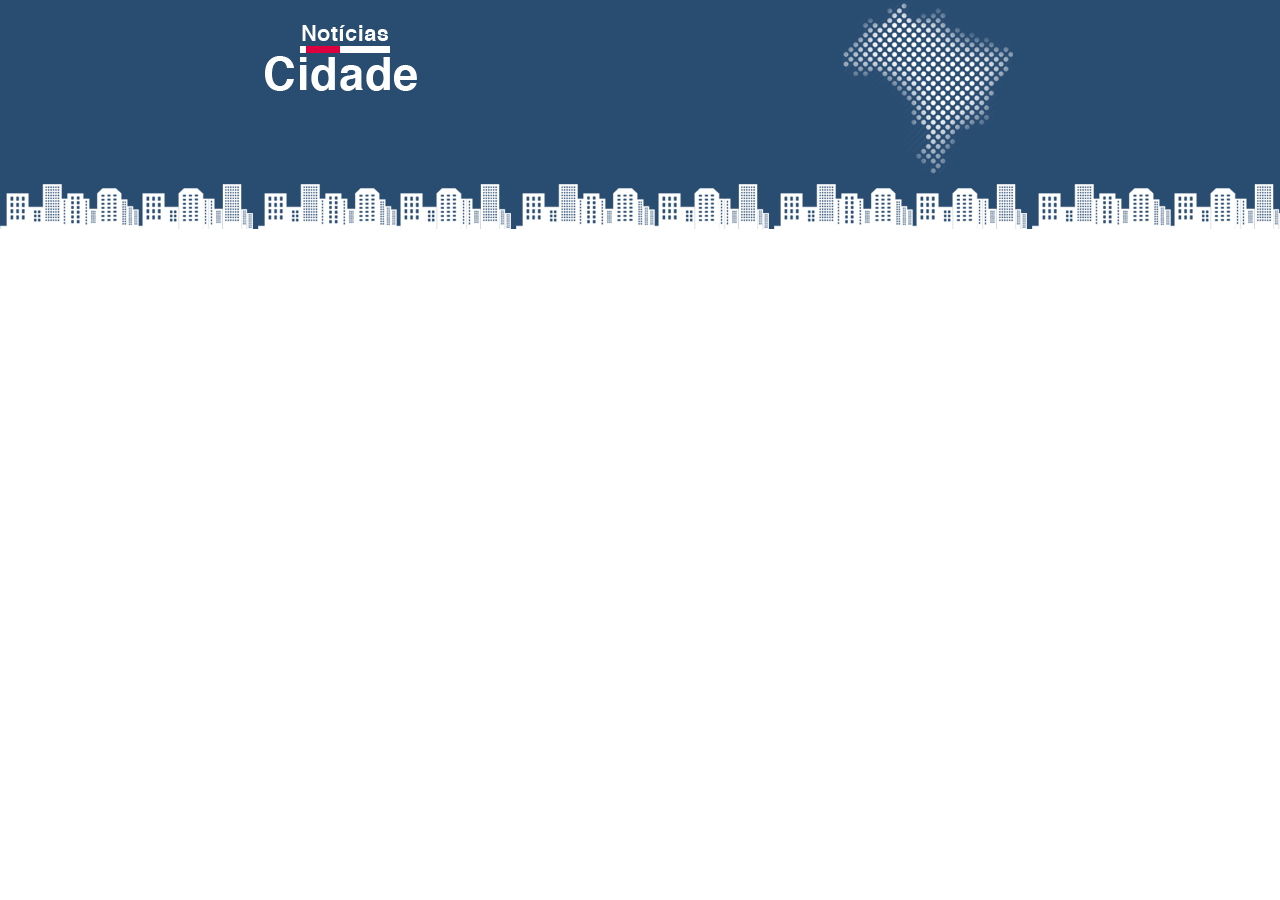
==== index.html @ 5f1052e8 "Adicionando o cabeçalho do site (Noticia Cidade)" ====
<!DOCTYPE html>
<html lang="pt-br">
<head>
	<title>Notícias cidade - Seu site de notícias</title>
	<meta charset="utf-8">

	<!-- estilo customizado -->
	<link rel="stylesheet" type="text/css" href="css/estilo.css">
</head>
<body>

	<div id="container">
		<div id="topo">
			<h2 class="logo">Notícias Cidade</h2>
		</div>	
	</div>
</body>
</html>
---- css/estilo.css ----
/* Estrutura do site */

*{
	margin: 0;
	padding: 0;
}

body{
	font-family: "Trebuchet MS", Helvetica, sans-serif;
	background: #fff url(../imagens/fundo.png) repeat-x;
}

#container{
	width: 750px;
	margin: 0 auto;
}

#topo{
	height: 150px;
	padding-top: 25px;
	background: url(../imagens/detalhe-topo.png) no-repeat right top;
}

.logo {
	width: 152px;
	height: 66px;
	background: url(../imagens/logo.png) no-repeat top center;
	text-indent: -3000px;
}
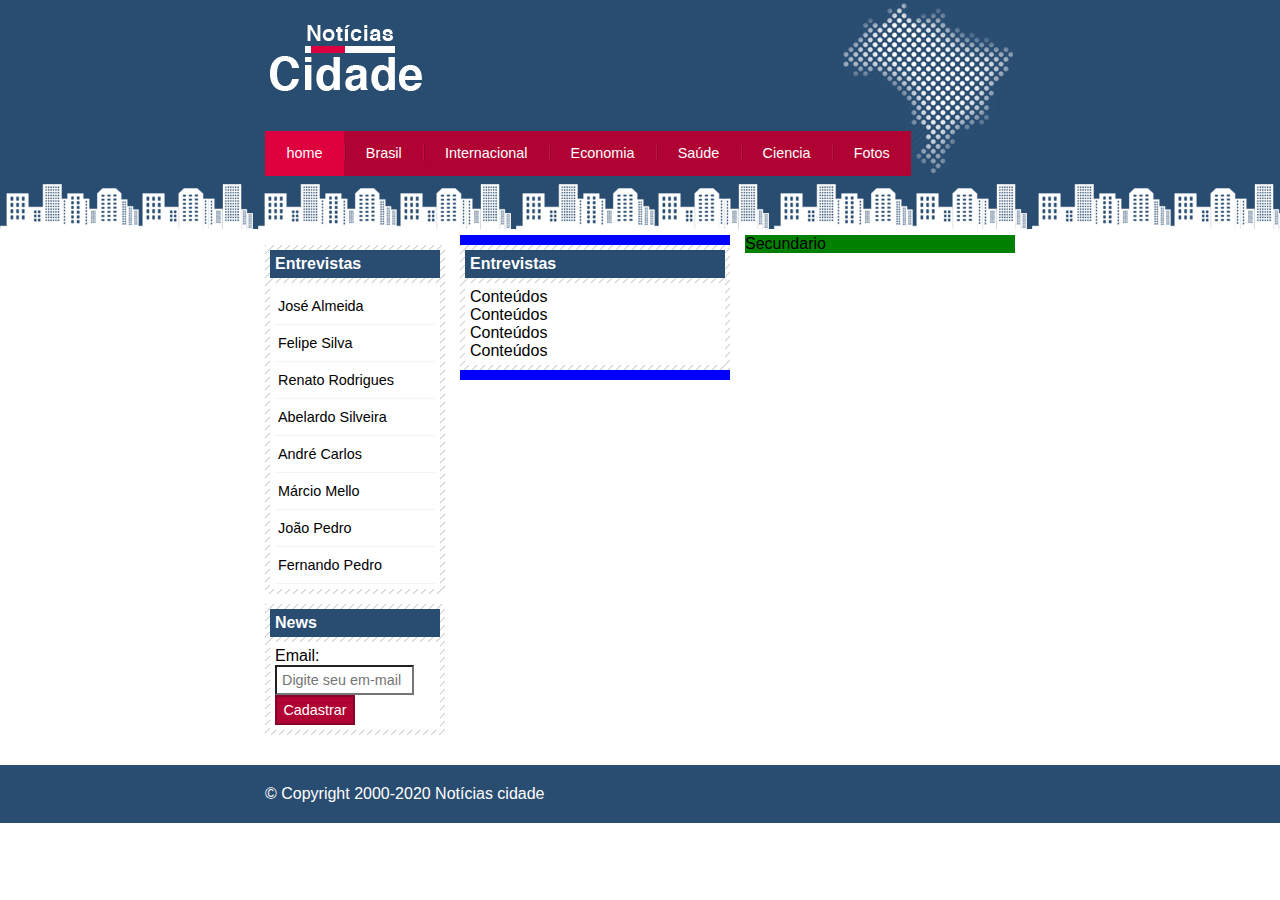
==== commit 96da3bde: "Criando barra lateral e primaria do site" ====
--- a/index.html
+++ b/index.html
@@ -7,12 +7,98 @@
 	<!-- estilo customizado -->
 	<link rel="stylesheet" type="text/css" href="css/estilo.css">
 </head>
-<body>
-
+<body class="home">
+	<!-- inicio container -->
 	<div id="container">
+		<!-- inicio do topo -->
 		<div id="topo">
 			<h2 class="logo">Notícias Cidade</h2>
-		</div>	
-	</div>
+			<ul id="navegacao">
+				<li class="primeiro">
+					<a id="home" href="index.html">home</a>
+				</li>
+				<li>
+					<a id="brasil" href="brasil.html">Brasil</a></li>
+				<li>
+					<a id="internacional" href="internacional.html">Internacional</a>
+				</li>
+				<li>
+					<a id="economia" href="economia.html">Economia</a>
+				</li>
+				<li>
+					<a id="saude" href="saude.html">Saúde</a>
+				</li>
+				<li>
+					<a id="ciencia" href="ciencia.html">Ciencia</a>
+				</li>
+				<li>
+					<a id="fotos" href="fotos.html">Fotos</a>
+				</li>
+			</ul> 
+		</div> <!-- fim do topo -->	
+
+		<!-- inicio do conteudo -->
+		<div id="conteudo">
+			<!-- inicio do conteudo primario -->
+			<div id="primario">
+				<div class="caixa">
+						<h2>Entrevistas</h2>
+						<div class="caixa-conteudo">
+							Conteúdos<br>
+							Conteúdos<br>
+							Conteúdos<br>
+							Conteúdos<br>
+						</div>
+				</div>
+			</div> <!-- fim do conteudo primario -->
+			<div id="secundario">Secundario</div>
+			<!-- inicio do conteudo lateral -->
+			<div id="lateral">
+				<div class="conteudo-lateral">
+					
+					<div class="caixa">
+						<h2>Entrevistas</h2>
+						<div class="caixa-conteudo">
+						<ul>
+							<li><a href="">José Almeida</a></li>
+							<li><a href="">Felipe Silva</a></li>
+							<li><a href="">Renato Rodrigues</a></li>
+							<li><a href="">Abelardo Silveira</a></li>
+							<li><a href="">André Carlos</a></li>
+							<li><a href="">Márcio Mello</a></li>
+							<li><a href="">João Pedro</a></li>
+							<li><a href="">Fernando Pedro</a></li>
+						</ul>
+						</div>
+					</div>
+				</div>
+
+				<div class="conteudo-lateral">
+					
+					<div class="caixa">
+						<h2>News</h2>
+						<div class="caixa-conteudo">
+							<form>
+								<div>
+									<label for="email">Email:</label>
+									<input type="text" name="email" id="email" placeholder="Digite seu em-mail">
+								</div>
+								<div>
+									<input class="submit" type="submit" value="Cadastrar">
+								</div>
+							</form>
+						</div>
+					</div>
+				</div>
+			</div> <!-- Final do conteudo lateral -->	
+		</div> <!-- final do conteudo -->
+
+
+	</div> <!-- final do container -->
+
+	<!-- inicio do rodape -->
+	<div id="container-rodape" style="clear: both;"> 
+			<div id="rodape"> &copy; Copyright 2000-2020 Notícias cidade</div>
+		</div> <!-- final do rodape -->
 </body>
 </html>--- a/css/estilo.css
+++ b/css/estilo.css
@@ -13,6 +13,7 @@
 #container{
 	width: 750px;
 	margin: 0 auto;
+
 }
 
 #topo{
@@ -26,4 +27,158 @@
 	height: 66px;
 	background: url(../imagens/logo.png) no-repeat top center;
 	text-indent: -3000px;
+}
+
+/* Barra de navegação*/
+
+ul{
+	margin: 0;
+	padding: 0;
+	list-style: none;
+}
+
+#topo ul{
+	background: #b10333;
+	margin-top: 30px;
+	float: left;
+}
+
+#topo ul li{
+	float: left;
+}
+
+#topo ul a{
+	font-size: 0.9em;
+	display: block;
+	padding: 0.5em 1.5em;
+	line-height: 2.1em;
+	text-decoration: none;
+	color: #fff;
+	background: url(../imagens/divisor.png) no-repeat left center;
+}
+
+#topo ul .primeiro a{
+	background: none;
+}
+
+#topo ul a:hover{
+	color: #69001d;
+}
+
+body.home #navegacao a#home,
+body.brasil #navegacao a#brasil,
+body.internacional #navegacao a#internacional,
+body.economia #navegacao a#economia,
+body.saude #navegacao a#saude,
+body.ciencia #navegacao a#ciencia,
+body.fotos #navegacao a#fotos{
+	color: #fff;
+	background: #de003e;
+	cursor: text;
+}
+
+/* Configura layout de tres colunas*/
+
+#conteudo{
+	margin-top: 60px;
+	background: #f5f5f5;
+}
+
+#lateral{
+	width: 180px;
+	float: left;
+	margin: 0 0 20px -750px;
+}
+
+#primario{
+	width: 270px;
+	float: left;
+	margin: 0 0 20px 195px;
+	background: blue;
+}
+
+#uma-colunas #primario{
+	width: 750px;
+	margin: 0 0 20px;
+}
+
+#duas-colunas #primario{
+	width: 555px;
+}
+
+#secundario{
+	width: 270px;
+	float: left;
+	margin: 0 0 20px 15px;
+	background: green;
+}
+
+/* Caixa */
+.caixa{
+	margin: 10px 0;
+	padding: 5px;
+	background: #f3f3f3 url(../imagens/fundo-caixa.png);
+}
+
+h2{
+	font-size: 1em;
+	background: #294c71;
+	color: #fff;
+	padding: 5px;
+}
+
+.caixa-conteudo{
+	background: #fff;
+	padding: 5px;
+	margin-top: 5px; 
+}
+
+/* Formatara menus laterais*/
+#lateral ul a{
+	font-size: 0.9em;
+	padding: 3px;
+	display: block;
+	line-height: 30px;
+	color: #000;
+	text-decoration: none;
+	border-bottom: 1px solid #f3f3f3;
+}
+
+#lateral ul a:hover{
+	background: #f9f9f9 url(../imagens/marcador.png) no-repeat left center;
+	padding-left: 20px;
+	color: #a1a1a1;
+}
+
+/*formatando Formularios*/
+label{
+	display: block;
+	cursor: pointer;
+}
+
+/* Rodape*/
+#container-rodape{
+	background: #294c71;
+	padding: 20px;
+}
+
+input{
+	width: 125px;
+	padding: 5px; 
+	font-size: 0.9em;
+	background-color: #fff; 
+}
+
+input.submit{
+	width: 80px;
+	color: #fff;
+	background-color: #b10333;
+	border: 2px solid #870529;
+	padding: 5px;
+}
+
+#rodape{
+	width: 750px;
+	margin: 0 auto;
+	color: #fff;
 }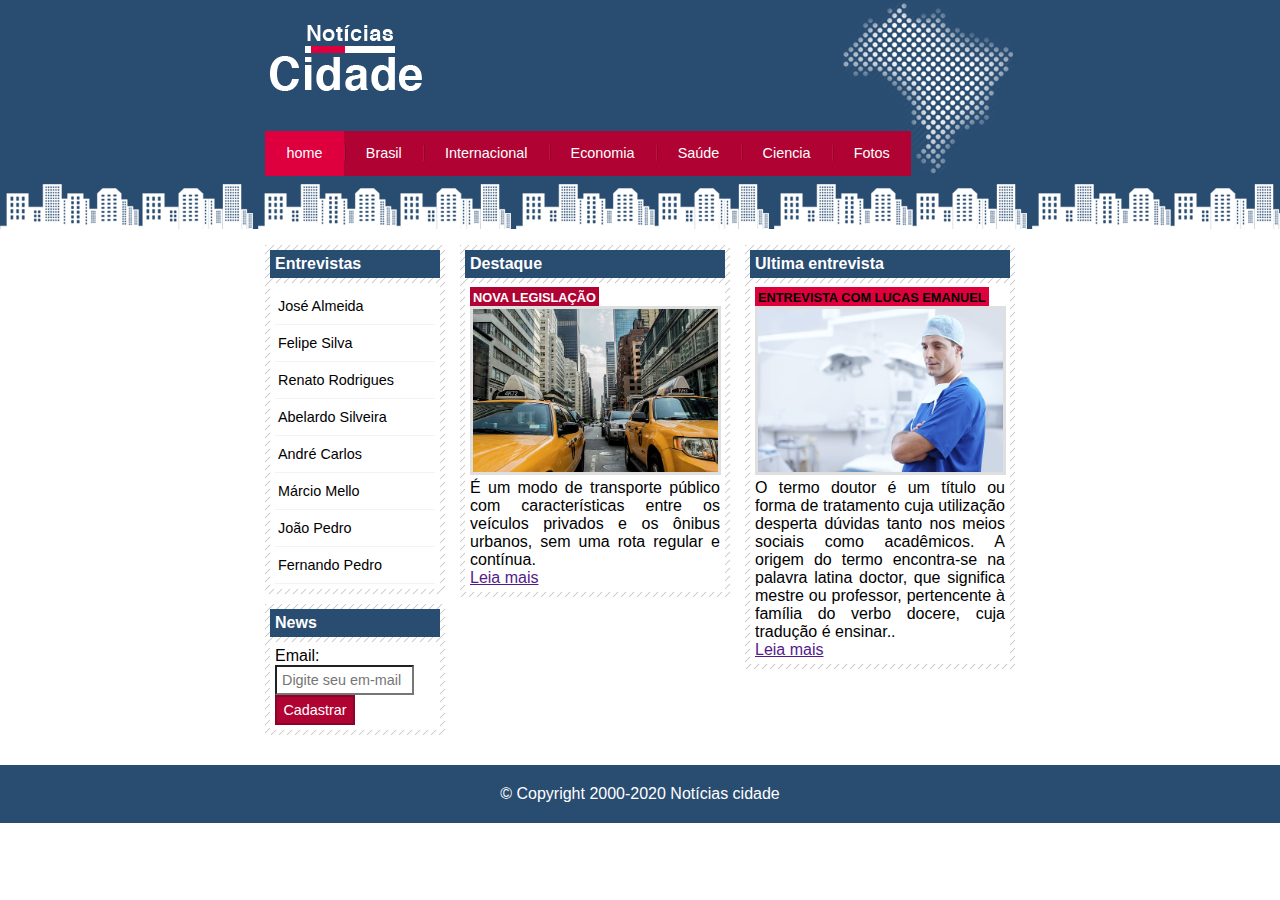
==== commit 10f7a1b1: "Criando a barra segundaria" ====
--- a/index.html
+++ b/index.html
@@ -41,17 +41,29 @@
 		<div id="conteudo">
 			<!-- inicio do conteudo primario -->
 			<div id="primario">
-				<div class="caixa">
-						<h2>Entrevistas</h2>
+
+				<div class="caixa destaque">
+						<h2>Destaque</h2>
 						<div class="caixa-conteudo">
-							Conteúdos<br>
-							Conteúdos<br>
-							Conteúdos<br>
-							Conteúdos<br>
+							<h3>Nova legislação</h3>
+							<img class="imagem-principal" src="imagens/taxi.jpg" width="100%">
+							<p>É um modo de transporte público com características entre os veículos privados e os ônibus urbanos, sem uma rota regular e contínua.</p>
+							<a href="">Leia mais</a>
 						</div>
 				</div>
 			</div> <!-- fim do conteudo primario -->
-			<div id="secundario">Secundario</div>
+			<div id="secundario">
+				
+				<div class="caixa entrevista">
+						<h2>Ultima entrevista</h2>
+						<div class="caixa-conteudo">
+							<h3>Entrevista com Lucas Emanuel</h3>
+							<img class="imagem-principal" src="imagens/doutor.jpg" width="100%">
+							<p>O termo doutor é um título ou forma de tratamento cuja utilização desperta dúvidas tanto nos meios sociais como acadêmicos. A origem do termo encontra-se na palavra latina doctor, que significa mestre ou professor, pertencente à família do verbo docere, cuja tradução é ensinar..</p>
+							<a href="">Leia mais</a>
+						</div>
+				</div>
+			</div>
 			<!-- inicio do conteudo lateral -->
 			<div id="lateral">
 				<div class="conteudo-lateral">
--- a/css/estilo.css
+++ b/css/estilo.css
@@ -27,6 +27,10 @@
 	height: 66px;
 	background: url(../imagens/logo.png) no-repeat top center;
 	text-indent: -3000px;
+}
+
+p{
+	text-align: justify;
 }
 
 /* Barra de navegação*/
@@ -94,7 +98,6 @@
 	width: 270px;
 	float: left;
 	margin: 0 0 20px 195px;
-	background: blue;
 }
 
 #uma-colunas #primario{
@@ -110,7 +113,6 @@
 	width: 270px;
 	float: left;
 	margin: 0 0 20px 15px;
-	background: green;
 }
 
 /* Caixa */
@@ -151,9 +153,32 @@
 }
 
 /*formatando Formularios*/
+
 label{
 	display: block;
 	cursor: pointer;
+}
+
+img.imagem-principal{
+	border: 3px solid #dfdfdf;
+	width: 98%;
+}
+
+/* Formatando cabeçalhos*/
+h3{
+	text-transform: uppercase;
+	display: inline;
+	font-size: 0.8em;
+	padding: 3px;
+}
+
+.destaque h3{
+ background: #b10333;
+ color: #fff;
+}
+
+.entrevista h3{
+ background: #de003c;
 }
 
 /* Rodape*/
@@ -165,7 +190,7 @@
 input{
 	width: 125px;
 	padding: 5px; 
-	font-size: 0.9em;
+	font-size: 0.9em; 
 	background-color: #fff; 
 }
 
@@ -175,10 +200,12 @@
 	background-color: #b10333;
 	border: 2px solid #870529;
 	padding: 5px;
+	cursor: pointer;
 }
 
 #rodape{
 	width: 750px;
 	margin: 0 auto;
 	color: #fff;
+	text-align: center;
 }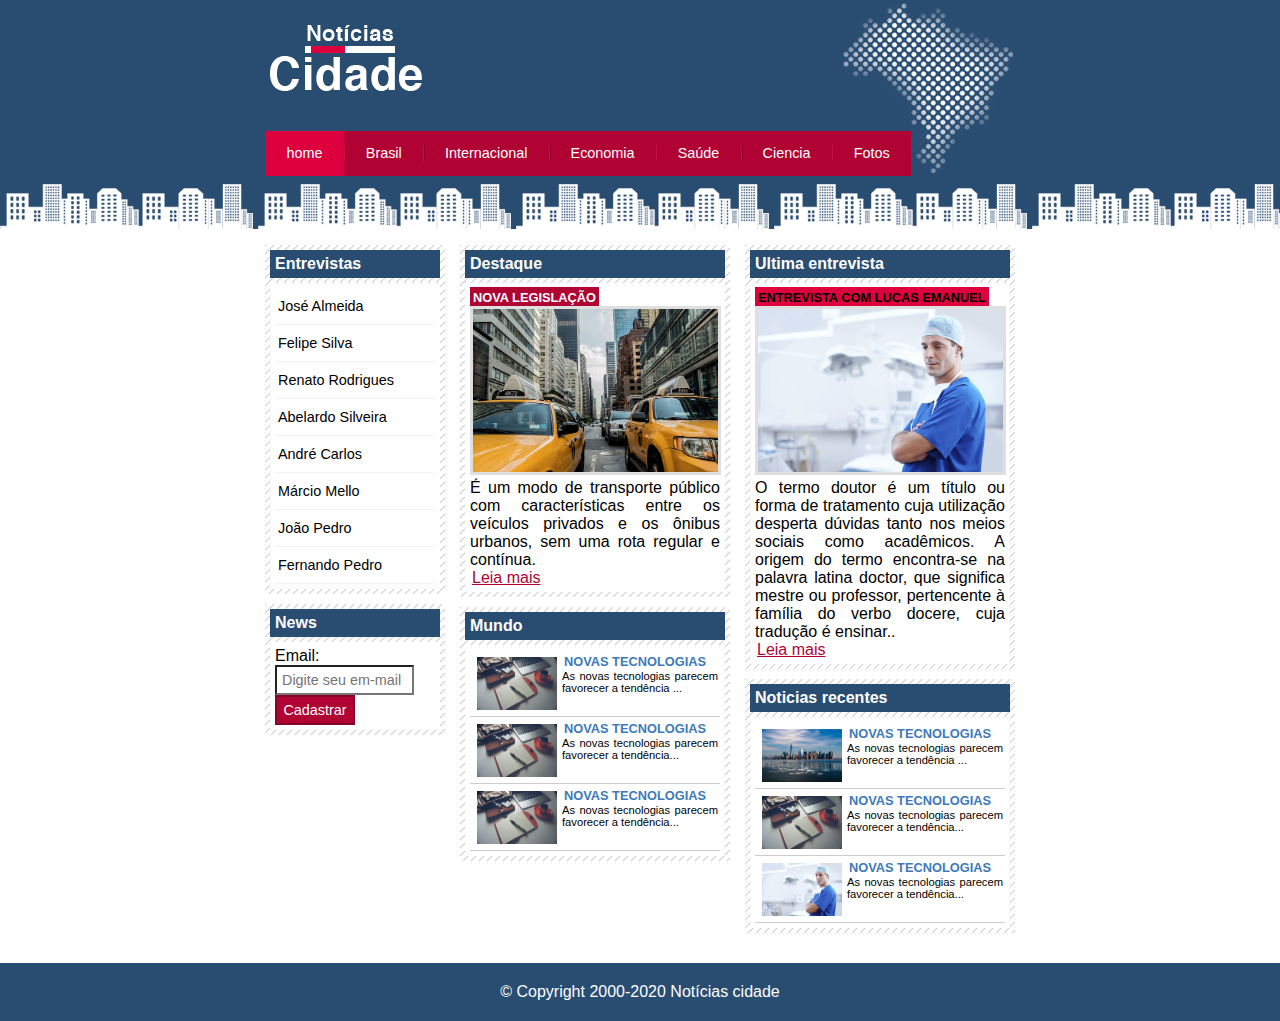
==== commit b4fb58e2: "primeira versão Final do site" ====
--- a/index.html
+++ b/index.html
@@ -41,19 +41,55 @@
 		<div id="conteudo">
 			<!-- inicio do conteudo primario -->
 			<div id="primario">
-
+				<!-- CAIXA 1 -->
 				<div class="caixa destaque">
 						<h2>Destaque</h2>
 						<div class="caixa-conteudo">
 							<h3>Nova legislação</h3>
 							<img class="imagem-principal" src="imagens/taxi.jpg" width="100%">
 							<p>É um modo de transporte público com características entre os veículos privados e os ônibus urbanos, sem uma rota regular e contínua.</p>
-							<a href="">Leia mais</a>
+							<a href="nova-legislacao.html">Leia mais</a>
 						</div>
-				</div>
+				</div><!-- Fim da caixa 1 -->
+
+				<!-- CAIXA 2 -->
+				<div class="caixa">
+						<h2>Mundo</h2>
+						<div class="caixa-conteudo">
+							
+							<ul id="lista-noticias">
+								<li>
+									<a href="">
+										<img src="imagens/tecnologia.jpg" width="80">
+									
+										<h3>Novas Tecnologias</h3>
+										<p>As novas tecnologias parecem favorecer a tendência ...</p>
+									</a>
+								</li>
+								<li>
+									<a href="">
+										<img src="imagens/tecnologia.jpg" width="80">
+									
+										<h3>Novas Tecnologias</h3>
+										<p>As novas tecnologias parecem favorecer a tendência...</p>
+									</a>
+								</li>
+								<li>
+									<a href="">
+										<img src="imagens/tecnologia.jpg" width="80">
+									
+										<h3>Novas Tecnologias</h3>
+										<p>As novas tecnologias parecem favorecer a tendência...</p>
+									</a>
+								</li>
+							</ul>
+						</div>
+				</div> <!--  FIM DA CAIXA 2 -->
 			</div> <!-- fim do conteudo primario -->
+
+			<!-- CONTEUDO SECUNDARIO -->
 			<div id="secundario">
-				
+				<!-- CAIXA 1 -->
 				<div class="caixa entrevista">
 						<h2>Ultima entrevista</h2>
 						<div class="caixa-conteudo">
@@ -62,8 +98,42 @@
 							<p>O termo doutor é um título ou forma de tratamento cuja utilização desperta dúvidas tanto nos meios sociais como acadêmicos. A origem do termo encontra-se na palavra latina doctor, que significa mestre ou professor, pertencente à família do verbo docere, cuja tradução é ensinar..</p>
 							<a href="">Leia mais</a>
 						</div>
-				</div>
-			</div>
+				</div> <!-- Fim da caixa 1 -->
+
+				<!-- CAIXA 2 -->
+				<div class="caixa">
+						<h2>Noticias recentes</h2>
+						<div class="caixa-conteudo">
+							
+							<ul id="lista-noticias">
+								<li>
+									<a href="">
+										<img src="imagens/cidade.jpg" width="80">
+									
+										<h3>Novas Tecnologias</h3>
+										<p>As novas tecnologias parecem favorecer a tendência ...</p>
+									</a>
+								</li>
+								<li>
+									<a href="">
+										<img src="imagens/tecnologia.jpg" width="80">
+									
+										<h3>Novas Tecnologias</h3>
+										<p>As novas tecnologias parecem favorecer a tendência...</p>
+									</a>
+								</li>
+								<li>
+									<a href="">
+										<img src="imagens/doutor.jpg" width="80">
+									
+										<h3>Novas Tecnologias</h3>
+										<p>As novas tecnologias parecem favorecer a tendência...</p>
+									</a>
+								</li>
+							</ul>
+						</div>
+				</div> <!-- FIM DA CAIXA 2 -->
+			</div> <!-- FIM DO SECUNDARIO -->
 			<!-- inicio do conteudo lateral -->
 			<div id="lateral">
 				<div class="conteudo-lateral">
--- a/css/estilo.css
+++ b/css/estilo.css
@@ -34,6 +34,15 @@
 }
 
 /* Barra de navegação*/
+
+a:link, a:visited{
+	color: #b10333;
+	padding: 2px;
+}
+
+a:hover{
+	color: #e50040;
+}
 
 ul{
 	margin: 0;
@@ -100,7 +109,7 @@
 	margin: 0 0 20px 195px;
 }
 
-#uma-colunas #primario{
+#uma-coluna #primario{
 	width: 750px;
 	margin: 0 0 20px;
 }
@@ -181,6 +190,38 @@
  background: #de003c;
 }
 
+/*Formatando lista de notícias*/
+#lista-noticias li{
+	padding: 2px;
+	border-bottom: 1px solid #ccc;
+	height: 62px;
+}
+
+#lista-noticias li a img{
+	float: left;
+	margin: 5px;
+}
+
+#lista-noticias li a{
+	text-decoration: none;
+}
+
+#lista-noticias li a h3{
+	font-size: 0.8em;
+	padding: 0;
+	color: #3e7ab9;
+}
+
+#lista-noticias li a p{
+	font-size: 0.7em;
+	color: #000;
+}
+
+#lista-noticias li:hover{
+	background: #eee;
+	cursor: pointer;
+}
+
 /* Rodape*/
 #container-rodape{
 	background: #294c71;
